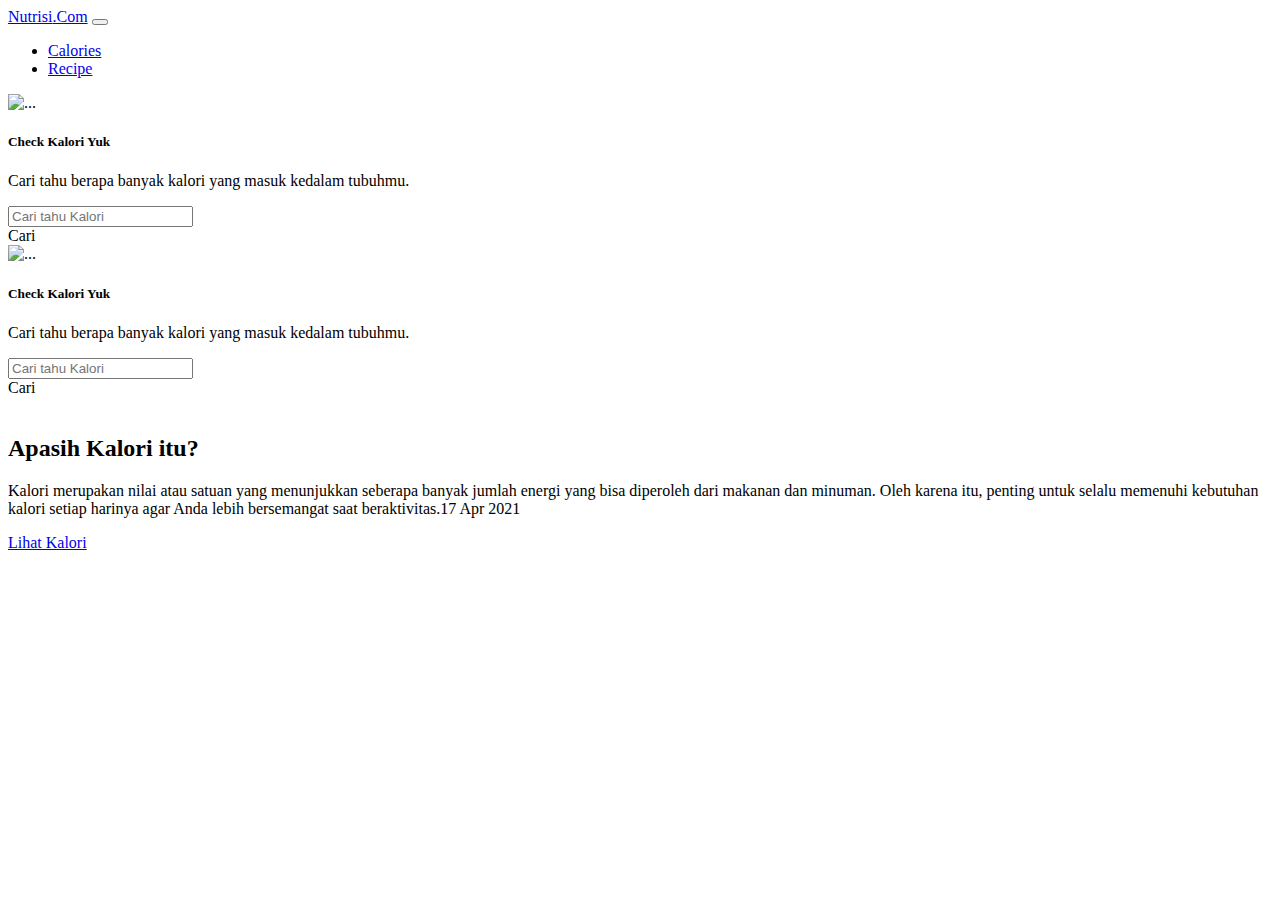
==== page/calories.html @ e5eac643 "fixing bug" ====
<!doctype html>
<html lang="en">
  <head>
    <meta charset="utf-8">
    <meta name="viewport" content="width=device-width, initial-scale=1">
    <title>Nutrisi | Home</title>
    <link href="https://cdn.jsdelivr.net/npm/bootstrap@5.2.3/dist/css/bootstrap.min.css" rel="stylesheet" integrity="sha384-rbsA2VBKQhggwzxH7pPCaAqO46MgnOM80zW1RWuH61DGLwZJEdK2Kadq2F9CUG65" crossorigin="anonymous">
    <link rel="stylesheet" href="../src/css/style.css">
    
  </head>
  <body>
    
    <!-- Navbar -->
   <header>
    <nav class="navbar navbar-expand-lg bg-light fixed-top">
        <div class="container">
            <a class="navbar-brand" href="../index.html"><span class="text-warning">Nutrisi</span>.Com</a>
          <button class="navbar-toggler" type="button" data-bs-toggle="collapse" data-bs-target="#navbarSupportedContent" aria-controls="navbarSupportedContent" aria-expanded="false" aria-label="Toggle navigation">
            <span class="navbar-toggler-icon"></span>
          </button>
          <div class="collapse navbar-collapse" id="navbarSupportedContent">
            <ul class="navbar-nav ms-auto mb-2 mb-lg-0">
              <li class="nav-item">
                <a class="nav-link active" href="calories.html">Calories</a>
              </li>
              <li class="nav-item">
                <a class="nav-link" href="recipe.html">Recipe</a>
              </li>
            </ul>
          </div>
        </div>
      </nav>
   </header>


<!-- Carousel -->
<div id="carouselExampleCaptions" class="carousel slide" data-bs-ride="false">
    
    <div class="carousel-inner">
      <div class="carousel-item active">
        <img src="../img/carousel1.jpg" class="d-block w-100" id ="menu"alt="...">
        <div class="carousel-caption ">
          <h5>Check Kalori Yuk</h5>
          <p>Cari tahu berapa banyak kalori yang masuk kedalam tubuhmu.</p>
          <div class="input-group mb-3">
            <input type="text" class="form-control" placeholder="Cari tahu Kalori" aria-label="Recipient's username" aria-describedby="basic-addon2">
            <div class="input-group-append">
              <span onclick="window.location.href='pizza.html'" class="input-group-text" id="basic-addon2">Cari</span>
            </div>
          </div>
        </div>
      </div>
      <div class="carousel-item">
        <img src="../img/carousel2.jpg" class="d-block w-100" alt="...">
        <div class="carousel-caption ">
          <h5>Check Kalori Yuk</h5>
          <p>Cari tahu berapa banyak kalori yang masuk kedalam tubuhmu.</p>
          <div class="input-group mb-3">
            <input type="text" class="form-control" placeholder="Cari tahu Kalori" aria-label="Recipient's username" aria-describedby="basic-addon2">
            <div class="input-group-append">
              <span onclick="window.location.href='#portfolio'" class="input-group-text" id="basic-addon2">Cari</span>
            </div>
          </div>
        </div>
      </div>
    </div>

    <!-- about section -->
  <section id="about" class="about section-padding">
    <div class="container">
      <div class="row">
        <div class="col-lg-4 col-md-12 col-12">
          <div class="about-img">
            <img src="../img/about.jpg" class="img-fluid" alt="">
          </div>
        </div>
        <div class="col-lg-8 col-md-12 col-12 ps-lg-5 mt-md-5">
          <div class="about-text">
            <h2>
              Apasih Kalori itu?
            </h2>
            <p>
              Kalori merupakan nilai atau satuan yang menunjukkan seberapa banyak jumlah energi yang bisa diperoleh dari makanan dan minuman. Oleh karena itu, penting untuk selalu memenuhi kebutuhan kalori setiap harinya agar Anda lebih bersemangat saat beraktivitas.17 Apr 2021
            </p>
            <a class="btn btn-primary mt-3" href="calories.html" role="button">Lihat Kalori</a>
          </div>
        </div>
      </div>
    </div>
  </section>

   
  </body>
</html>
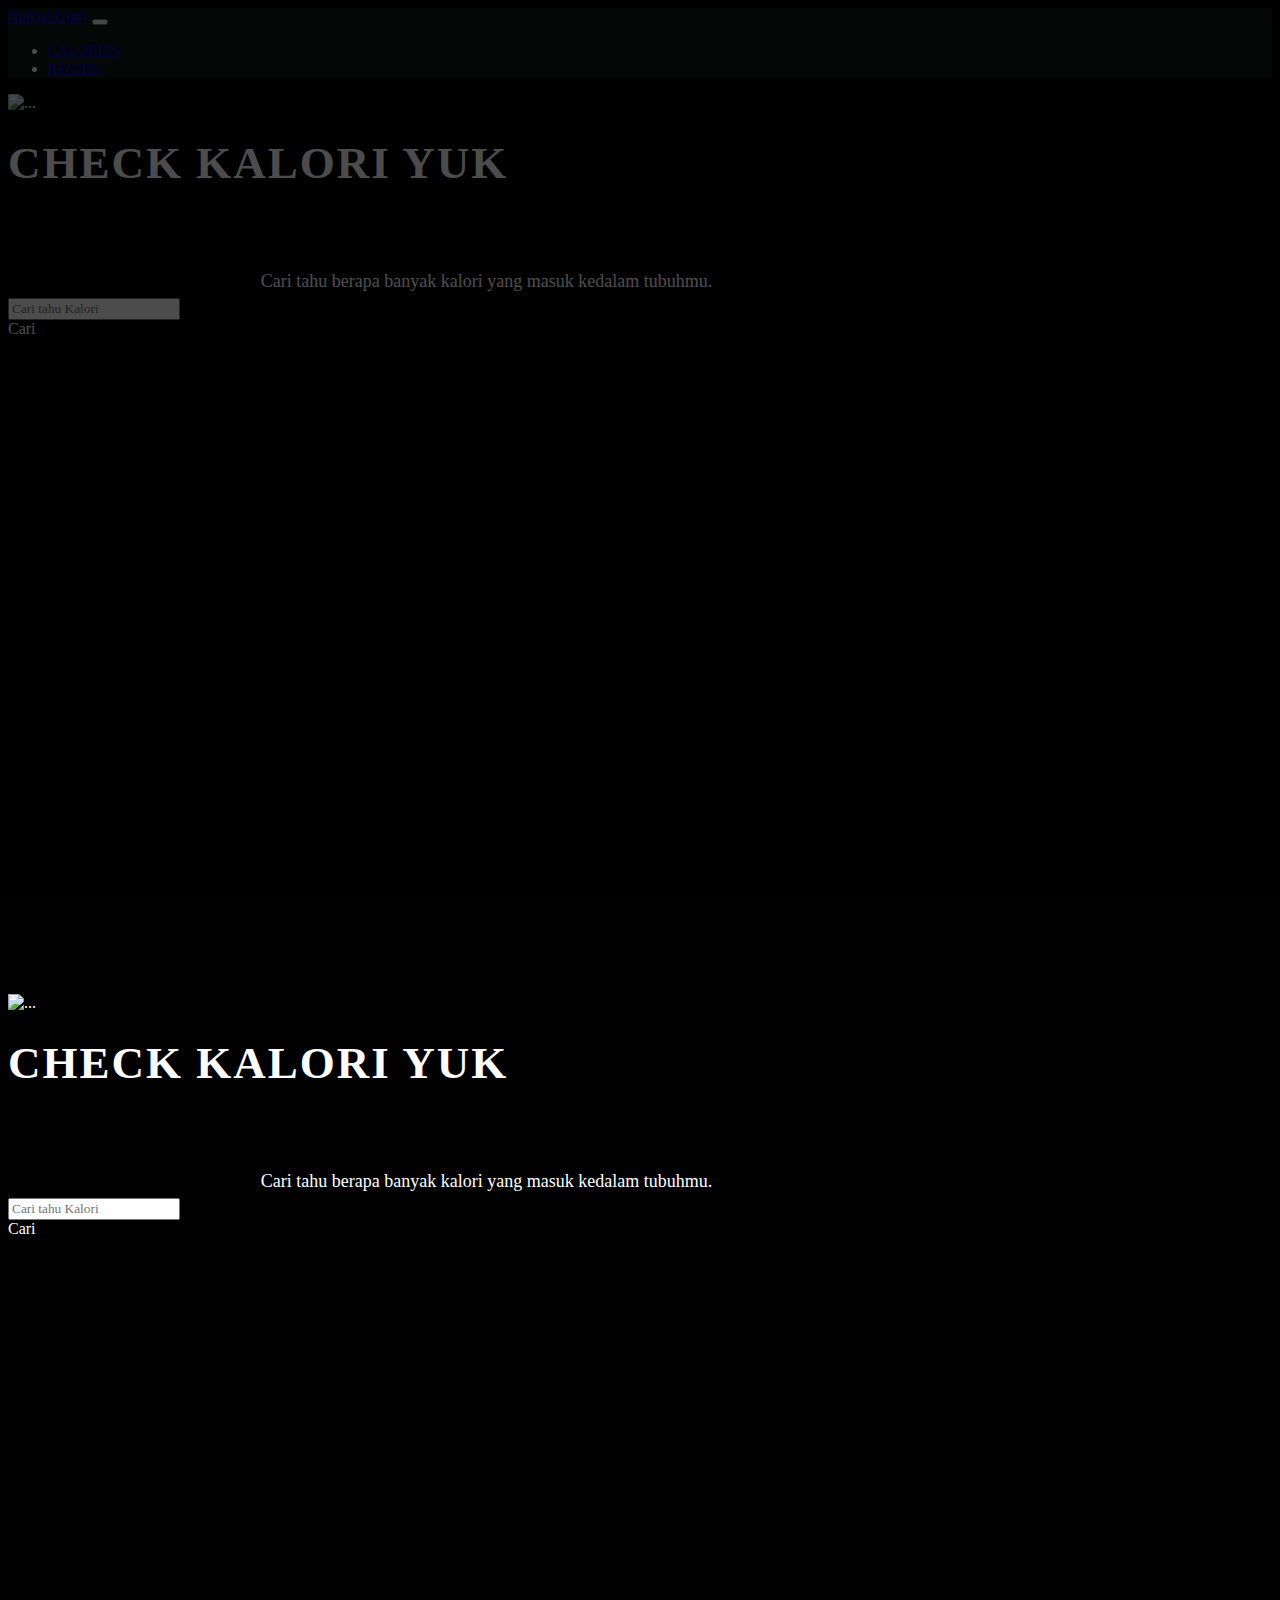
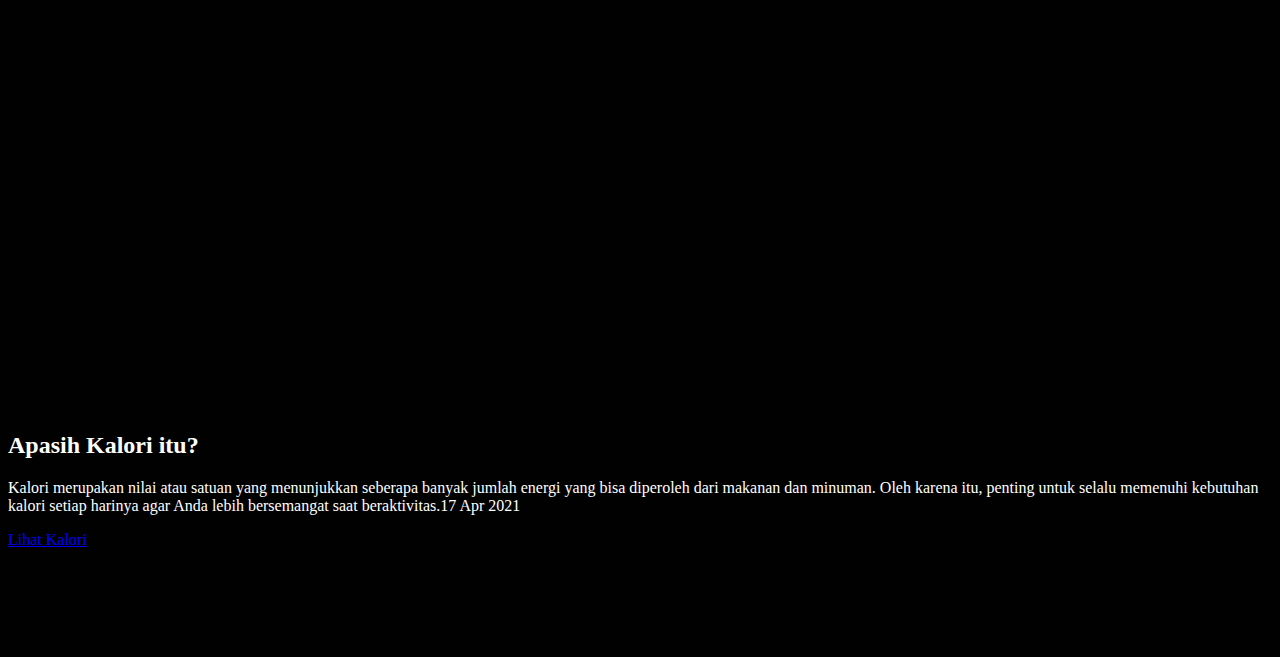
==== commit 23c2d609: "Update calories.html" ====
--- a/page/calories.html
+++ b/page/calories.html
@@ -12,19 +12,19 @@
     
     <!-- Navbar -->
    <header>
-    <nav class="navbar navbar-expand-lg bg-light fixed-top">
+    <nav class="navbar navbar-expand-lg fixed-top">
         <div class="container">
-            <a class="navbar-brand" href="../index.html"><span class="text-warning">Nutrisi</span>.Com</a>
+            <a class="navbar-brand" href="../index.html"><span class="text-warning">Nutrisi</span><span class="text-muted">.Com</span></a>
           <button class="navbar-toggler" type="button" data-bs-toggle="collapse" data-bs-target="#navbarSupportedContent" aria-controls="navbarSupportedContent" aria-expanded="false" aria-label="Toggle navigation">
             <span class="navbar-toggler-icon"></span>
           </button>
           <div class="collapse navbar-collapse" id="navbarSupportedContent">
             <ul class="navbar-nav ms-auto mb-2 mb-lg-0">
               <li class="nav-item">
-                <a class="nav-link active" href="calories.html">Calories</a>
+                <a class="nav-link active text-muted" href="calories.html">Calories</a>
               </li>
               <li class="nav-item">
-                <a class="nav-link" href="recipe.html">Recipe</a>
+                <a class="nav-link text-muted" href="recipe.html">Recipe</a>
               </li>
             </ul>
           </div>
--- a/src/css/style.css
+++ b/src/css/style.css
@@ -0,0 +1,112 @@
+*{
+    font-family: montserrat;
+}
+body{
+    background: flfbff;
+    background-color: #010101;
+    color: white;
+}
+.card {
+    margin: 0 auto; /* Added */
+    float: none; /* Added */
+    margin-bottom: 10px; /* Added */
+}
+.section-padding{
+    padding: 100px 0;
+}
+.carousel-item{
+    height: 100vh;
+    min-height: 300px;
+}
+.input-group-append{
+    cursor: pointer;
+}
+.carousel-caption{
+    bottom: 220px;
+    z-index: 2;
+}
+.carousel-caption h5{
+    font-size: 45px;
+    text-transform: uppercase;
+    letter-spacing: 2px;
+    margin-top: 25px;
+}
+.carousel-caption p{
+   width: 60%; 
+   margin: auto;
+   font-size: 18px;
+   line-height: 1.9;
+}
+
+.carousel-inner::before{
+    content: '';
+    position: absolute;
+    width: 100%;
+    height: 100%;
+    top: 0;
+    left: 0;
+    background: rgba(0,0,0,0.7);
+    z-index: 1;
+}
+.navbar {
+    background-color: #131716;
+}
+.navbar-nav a{
+    font-size: 15px;
+    text-transform: uppercase;
+    font-weight: 500;
+}
+.navbar-ligth .navbar-brand{
+    color: #000;
+    font-size: 25px;
+    text-transform: uppercase;
+    font-weight: 700;
+    letter-spacing: 2px;
+}
+.navbar-ligth .navbar-brand:focus,
+.navbar-ligth .navbar-brand.hover{
+    color: #000;
+}
+.navbar-ligth .navbar-nav.navbar-link{
+    color: #000;
+}
+.w-100{
+    height: 100vh;
+}
+
+
+.services .card-body i{
+    font-size: 50px;
+}
+
+
+/* responsive css */
+
+@media only screen and (min-width: 768px) and (max-width: 991px){
+    .carousel-caption{
+        bottom: 370px;
+    }
+    .carousel-caption p{
+        max-width: 100%;
+    }
+}
+
+@media only screen and(max-width: 767px){
+    .navbar-nav{
+        text-align: center;
+    }
+    .carousel-caption{
+        bottom: 125px;
+    }
+    .carousel-caption h5{
+        font-size: 17px;
+    }
+    .carousel-caption a{
+        padding: 10px 15px;
+    }
+    .carousel-caption p{
+        width: 100%;
+        line-height: 1.6;
+        font-size: 12px;
+    }
+}
